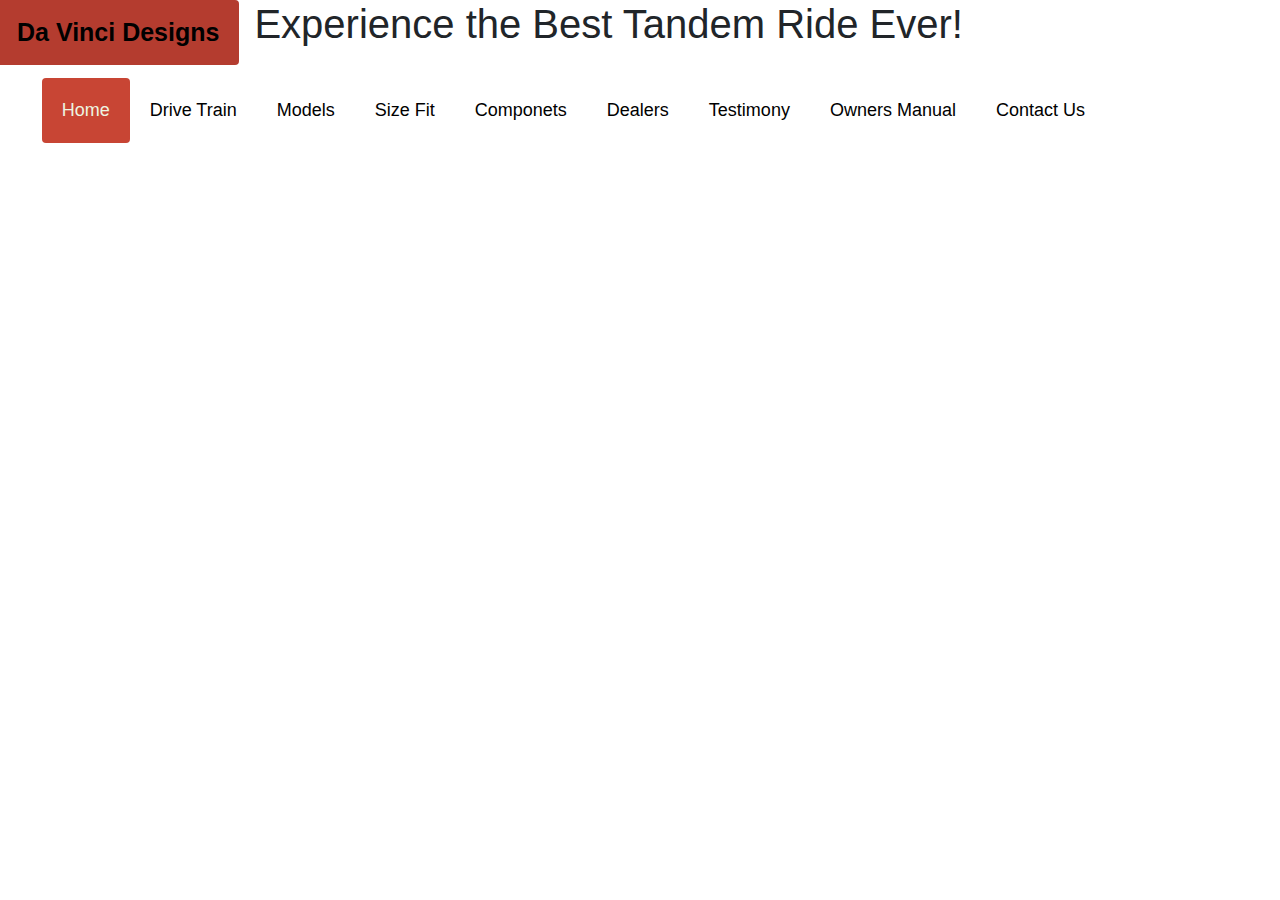
==== index.html @ bb608c30 "added all base pages, drivetrain and models nearly complete." ====
<!DOCTYPE html>
<html lang="en">

<head>
    <meta charset="UTF-8">
    <meta name="viewport" content="width=device-width, initial-scale=1.0">
    <meta http-equiv="X-UA-Compatible" content="ie=edge">
    <link rel="stylesheet" href="https://stackpath.bootstrapcdn.com/bootstrap/4.4.1/css/bootstrap.min.css"
        integrity="sha384-Vkoo8x4CGsO3+Hhxv8T/Q5PaXtkKtu6ug5TOeNV6gBiFeWPGFN9MuhOf23Q9Ifjh" crossorigin="anonymous">
    <link rel="stylesheet" href="assets/css/header.css">
    <link rel="stylesheet" href="assets/css/style.css">
    <title>Document</title>
</head>

<body>
    <div class="header">
        <a href="index.html" class="logo">Da Vinci Designs</a>
        <div class="header-right">
            <a class="active" href="index.html">Home</a>
            <a href="drivetrain.html">Drive Train</a>
            <a href="models.html">Models</a>
            <a href="sizefit.html">Size Fit</a>
            <a href="componets.html">Componets</a>
            <a href="dealers.html">Dealers</a>
            <a href="testimony.html">Testimony</a>
            <a href="ownersmanual.html">Owners Manual</a>
            <a href="contactus.html">Contact Us</a>

        </div>
    </div>

    <div class="container">
        <!-- first row -->
        <div class="row">
            <div class="col-md-12">
                <h1>Experience the Best Tandem Ride Ever!</h1>
            </div>
        </div>
        <div class="row">
            <div class="">
            </div>



        </div>
    </div>

</body>

</html>
---- assets/css/header.css ----
/* Style the header links */
 .header a {
    float: left;
    color: black;
    text-align: center;
    padding: 20px;
    text-decoration: none;
    font-size: 18px;
    line-height: 25px;
    border-radius: 4px;
  }
  
  /* Style the logo link (notice that we set the same value of line-height and font-size to prevent the header to increase when the font gets bigger */
  .header a.logo {
    font-size: 25px;
    font-weight: bold;
    margin-left: -3px;
    box-sizing: border-box;
    background: #c84534;
  }
  
  /* Change the background color on mouse-over */
  .header a:hover {
    background-color: #b43c2f;
    color: black;
  }
  
  
  /* Style the active current link */
  .header a.active {
    background-color: #c84534;
    color: #edf5e1;
    border-radius: 0$;
  }
  
  /* Float the link section to the right */
  .header-right {
    float: right;
    margin-right: 175px;
    margin-top: 1%;
  }
  
  /* Add media queries for responsiveness - when the screen is 500px wide or less, stack the links on top of each other */
  @media screen and (max-width: 500px) {
    .header a {
      float: none;
      display: block;
      text-align: left;
    }
    .header-right {
      float: none;
    }
  }
---- assets/css/style.css ----
h5{
    text-decoration: underline;
    margin-top: .5%;
}

/* drive train */

.dtpic1{
    margin-top: 10%;
}

.dtbox{
    box-sizing: border-box;
    border: solid 2px black;
    padding: 2%;
}

/* model page */

.modelh4{
    box-sizing: border-box;
    border: solid 2px #c84534;
    margin-top: 1%;
    padding: 1%;
    width: 100%;
    text-align: center;
    

}
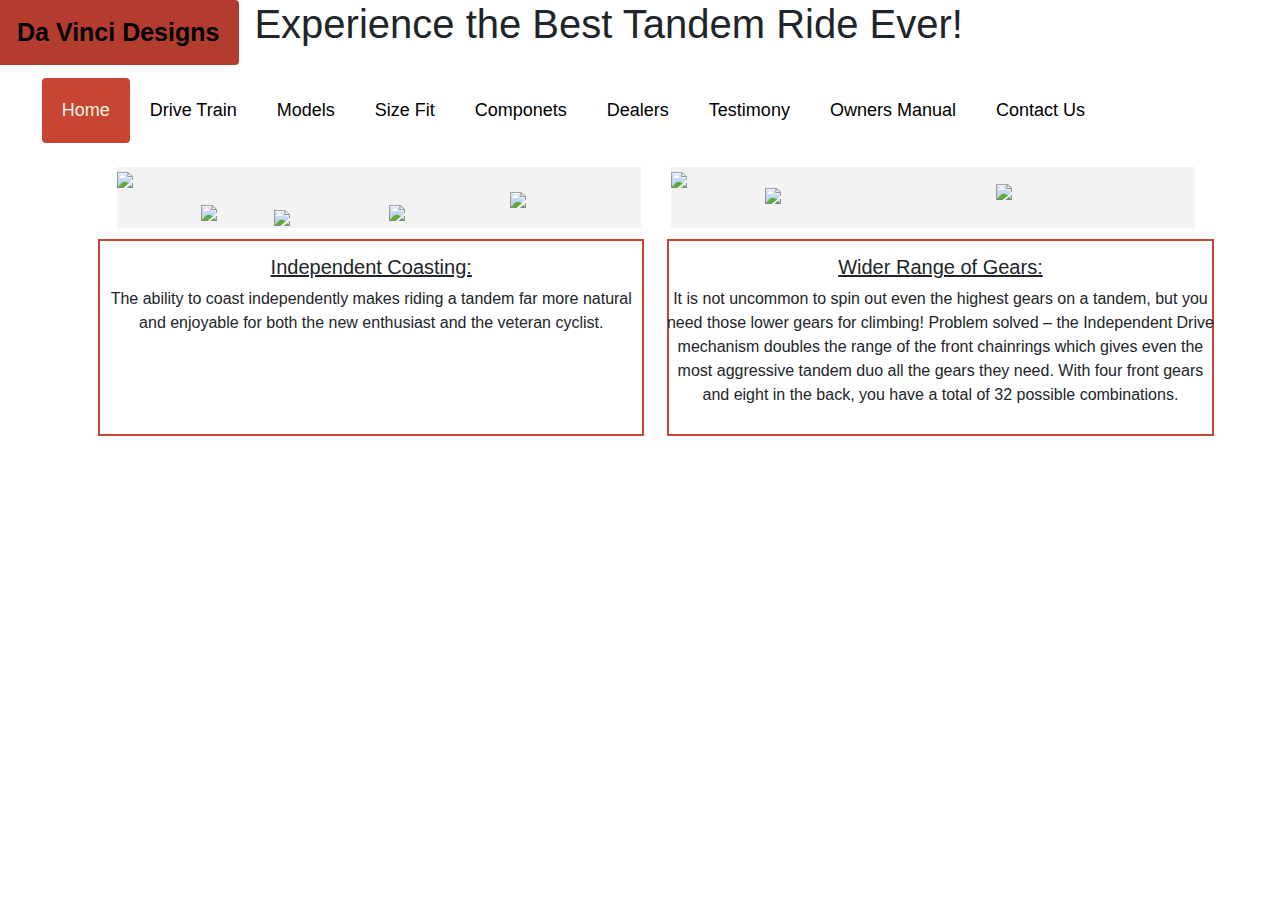
==== commit 6b06c3f5: "both bike and gear animation complete" ====
--- a/index.html
+++ b/index.html
@@ -9,6 +9,7 @@
         integrity="sha384-Vkoo8x4CGsO3+Hhxv8T/Q5PaXtkKtu6ug5TOeNV6gBiFeWPGFN9MuhOf23Q9Ifjh" crossorigin="anonymous">
     <link rel="stylesheet" href="assets/css/header.css">
     <link rel="stylesheet" href="assets/css/style.css">
+    <link rel="stylesheet" href="assets/css/moving_bike.css">
     <title>Document</title>
 </head>
 
@@ -36,15 +37,65 @@
                 <h1>Experience the Best Tandem Ride Ever!</h1>
             </div>
         </div>
-        <div class="row">
-            <div class="">
+
+        <div class="row animationbox">
+            <div class="col-md-6">
+                <div class="ic">
+                    <div class="wheel"><img src="http://davincitandems.com/wp-content/themes/davinci/img/wheel2.png" />
+                    </div>
+                    <div class="wheel wheel2"><img
+                            src="http://davincitandems.com/wp-content/themes/davinci/img/wheel2.png" /></div>
+                    <div class="ani"><img src="http://davincitandems.com/wp-content/themes/davinci/img/frame.png" />
+                    </div>
+                    <div class="gear"><img
+                            src="http://davincitandems.com/wp-content/themes/davinci/img/drive-rings.png" /></div>
+                    <div class="innercrankleft"><img
+                            src="http://davincitandems.com/wp-content/themes/davinci/img/crank-non.png" /></div>
+                    <div class="outercrankleft"><img
+                            src="http://davincitandems.com/wp-content/themes/davinci/img/crank-drive.png" /></div>
+                    <div class="innercrankright"><img
+                            src="http://davincitandems.com/wp-content/themes/davinci/img/crank-non.png" /></div>
+                    <div class="outercrankright"><img
+                            src="http://davincitandems.com/wp-content/themes/davinci/img/crank-drive.png" /></div>
+                </div>
             </div>
-
-
-
+            <div class="col-md">
+                <div class="wr">
+                    <div class="bg1"><img
+                            src="http://davincitandems.com/wp-content/themes/davinci/img/rangeequals.png" /></div>
+                    <div class="a12"><img src="http://davincitandems.com/wp-content/themes/davinci/img/12.png" /></div>
+                    <div class="a18"><img src="http://davincitandems.com/wp-content/themes/davinci/img/18.png" /></div>
+                    <div class="a24"><img src="http://davincitandems.com/wp-content/themes/davinci/img/24.png" /></div>
+                    <div class="a30"><img src="http://davincitandems.com/wp-content/themes/davinci/img/30.png" /></div>
+                    <div class="a24a"><img src="http://davincitandems.com/wp-content/themes/davinci/img/24a.png" />
+                    </div>
+                    <div class="a36"><img src="http://davincitandems.com/wp-content/themes/davinci/img/36.png" /></div>
+                    <div class="a48"><img src="http://davincitandems.com/wp-content/themes/davinci/img/48.png" /></div>
+                    <div class="a60"><img src="http://davincitandems.com/wp-content/themes/davinci/img/60.png" /></div>
+                </div>
+            </div>
+            <div class="row ">
+                <div class="col-md coasting">
+                    <h5>Independent Coasting: </h5>
+                    <div class="row">
+                        <p>The ability to coast independently makes riding a tandem far more natural and enjoyable for
+                            both
+                            the new enthusiast and the veteran cyclist.</p>
+                    </div>
+                </div>
+                <div class="col-md widerrange">
+                    <h5>Wider Range of Gears: </h5>
+                    <div class="row">
+                        <p>It is not uncommon to spin out even the highest gears on a tandem, but you need those lower
+                            gears for climbing! Problem solved – the Independent Drive mechanism doubles the range of
+                            the front chainrings which gives even the most aggressive tandem duo all the gears they
+                            need. With four front gears and eight in the back, you have a total of 32 possible
+                            combinations.</p>
+                    </div>
+                </div>
+            </div>
         </div>
     </div>
-
 </body>
 
 </html>--- a/assets/css/moving_bike.css
+++ b/assets/css/moving_bike.css
@@ -0,0 +1,237 @@
+.coasting{
+    box-sizing: border-box;
+    border: solid 2px #c84534;
+    margin: 1%;
+    padding: 1%;
+    width: 100%;
+    text-align: center;
+}
+
+
+/* moving bicycle  */
+
+.animationbox{
+    margin-top: 10%;
+    margin-left: 1.5%;
+    box-sizing: border-box;
+    border-radius: 2%;
+}
+
+.ic{
+	background: #f3f3f3;
+	position: relative;
+	z-index: 0;
+	width: 100%;
+	overflow: hidden;
+	padding-bottom: 7%;
+
+}
+.ani{
+	width: 100%;
+	z-index: 65;
+}
+.ani img{
+	width: 100%;
+	-webkit-animation: wheel infinite;
+	animation: wheel infinite;
+}
+
+.wheel{
+	position: absolute;
+	top:34%;
+	left:-14.2%;
+	width: 36%;
+	z-index:-1;
+	
+}
+
+.wheel2{
+	left:75%;
+}
+
+.wheel img{
+	width: 100%;
+
+	-webkit-animation: wheel 2.5s infinite linear;
+	animation: wheel 2.5s infinite linear;
+}
+.gear{
+	position: absolute;
+	top:63.8%;
+	left:30%;
+	width: 7%;
+	z-index: 2;
+	
+}
+
+.gear img{
+	width: 100%;
+
+	-webkit-animation: gear 2s infinite linear;
+	animation: gear 2s infinite linear;
+}
+
+.innercrankleft, .outercrankleft{
+	position: absolute;
+	top:55%;
+	left:16%;
+	width: 20%;
+	
+	z-index: -2;
+	
+}
+
+.innercrankleft img{
+	width: 100%;
+	animation: crankleft 4s infinite linear;
+	-webkit-animation: crankleft 4s infinite linear;
+}
+.outercrankleft{
+	
+	z-index: 2;
+	
+}
+
+.outercrankleft img{
+	width: 100%;
+	animation: crankleft 4s infinite linear;
+	-webkit-animation: crankleft 4s infinite linear;
+}
+.innercrankright, .outercrankright{
+	position: absolute;
+	top:54.3%;
+	left:52%;
+	width: 20%;
+	z-index: -2;
+	
+}
+.outercrankright{
+	z-index: 2;
+}
+
+.innercrankright img{
+	width: 100%;
+
+	-webkit-animation: crankright 4s infinite linear;
+	animation: crankright 4s infinite linear;
+}
+
+
+.outercrankright img{
+	width: 100%;
+	animation: crankright 4s infinite linear;
+	-webkit-animation: crankright 4s infinite linear;
+}
+
+@keyframes crankleft {
+    0%   {transform: rotate(0deg);-moz-transform: rotate(0deg);-ms-transform: rotate(0deg);}
+    33% {transform: rotate(565deg);-moz-transform: rotate(565deg);-ms-transform: rotate(565deg);}
+    67% {transform: rotate(565deg);-moz-transform: rotate(565deg);-ms-transform: rotate(565deg);}
+    100% {transform: rotate(1079deg);-moz-transform: rotate(1079deg);-ms-transform: rotate(1079deg);}
+}
+@keyframes crankright {
+    0%   {transform: rotate(20deg);-moz-transform: rotate(20deg);-ms-transform: rotate(20deg);}
+    67% {transform: rotate(1099deg);-moz-transform: rotate(1099deg);-ms-transform: rotate(1099deg);}
+    100% {transform: rotate(1099deg);-moz-transform: rotate(1099deg);-ms-transform: rotate(1099deg);}
+}
+@keyframes wheel {
+    0%   {transform: rotate(0deg);-moz-transform: rotate(0deg);-ms-transform: rotate(0deg);}
+    100% {transform: rotate(359deg);-moz-transform: rotate(359deg);-ms-transform: rotate(359deg);}
+}
+@keyframes gear {
+    0%   {transform: rotate(0deg);-moz-transform: rotate(0deg);-ms-transform: rotate(0deg);}
+    100% {transform: rotate(359deg);-moz-ransform: rotate(359deg);-ms-transform: rotate(359deg);}
+}
+
+
+/* moving gears */
+
+.widerrange{
+    box-sizing: border-box;
+    border: solid 2px #c84534;
+    margin: 1%;
+    padding: 1%;
+    width: 100%;
+    text-align: center;
+}
+
+
+.wr{
+	background: #f3f3f3;
+	position: relative;
+	z-index: 0;
+	width: 100%;
+	overflow: hidden;
+	padding-bottom: 7%;
+
+}
+.bg1{
+	width: 100%;
+	z-index: 65;
+}
+.bg1 img{
+	width: 100%;
+	-webkit-animation: wheel infinite;
+	animation: wheel infinite;
+}
+
+
+.a12, .a18, .a24, .a30{
+	position: absolute;
+	width:18%;
+	top:26%;
+	left:18%;
+}
+.a12 img, .a18 img, .a24 img, .a30 img{
+	width: 100%;
+}
+
+.a12{
+z-index: 60;
+-webkit-animation: a12 6s infinite;
+animation: a12 6s infinite;
+}
+.a18{
+z-index: 50;
+-webkit-animation: a18 6s infinite;
+animation: a18 6s infinite;
+}
+.a24{
+z-index: 40;
+-webkit-animation: a24 6s infinite;
+animation: a24 6s infinite;
+}
+.a30{
+z-index: 30;
+
+}
+
+
+.a24a, .a36, .a48, .a60{
+	position: absolute;
+	top:20%;
+	width:24.5%;
+	left:62%;
+}
+.a24a img, .a36 img, .a48 img, .a60 img{
+	width: 100%;
+}
+.a24a{
+	z-index: 60;
+	-webkit-animation: a12 6s infinite;
+	animation: a12 6s infinite;
+}
+.a36{
+	z-index: 50;
+	-webkit-animation: a18 6s infinite;
+	animation: a18 6s infinite;
+}
+.a48{
+	z-index: 40;
+	-webkit-animation: a24 6s infinite;
+	animation: a24 6s infinite;
+}
+.a60{
+	z-index: 30;
+
+}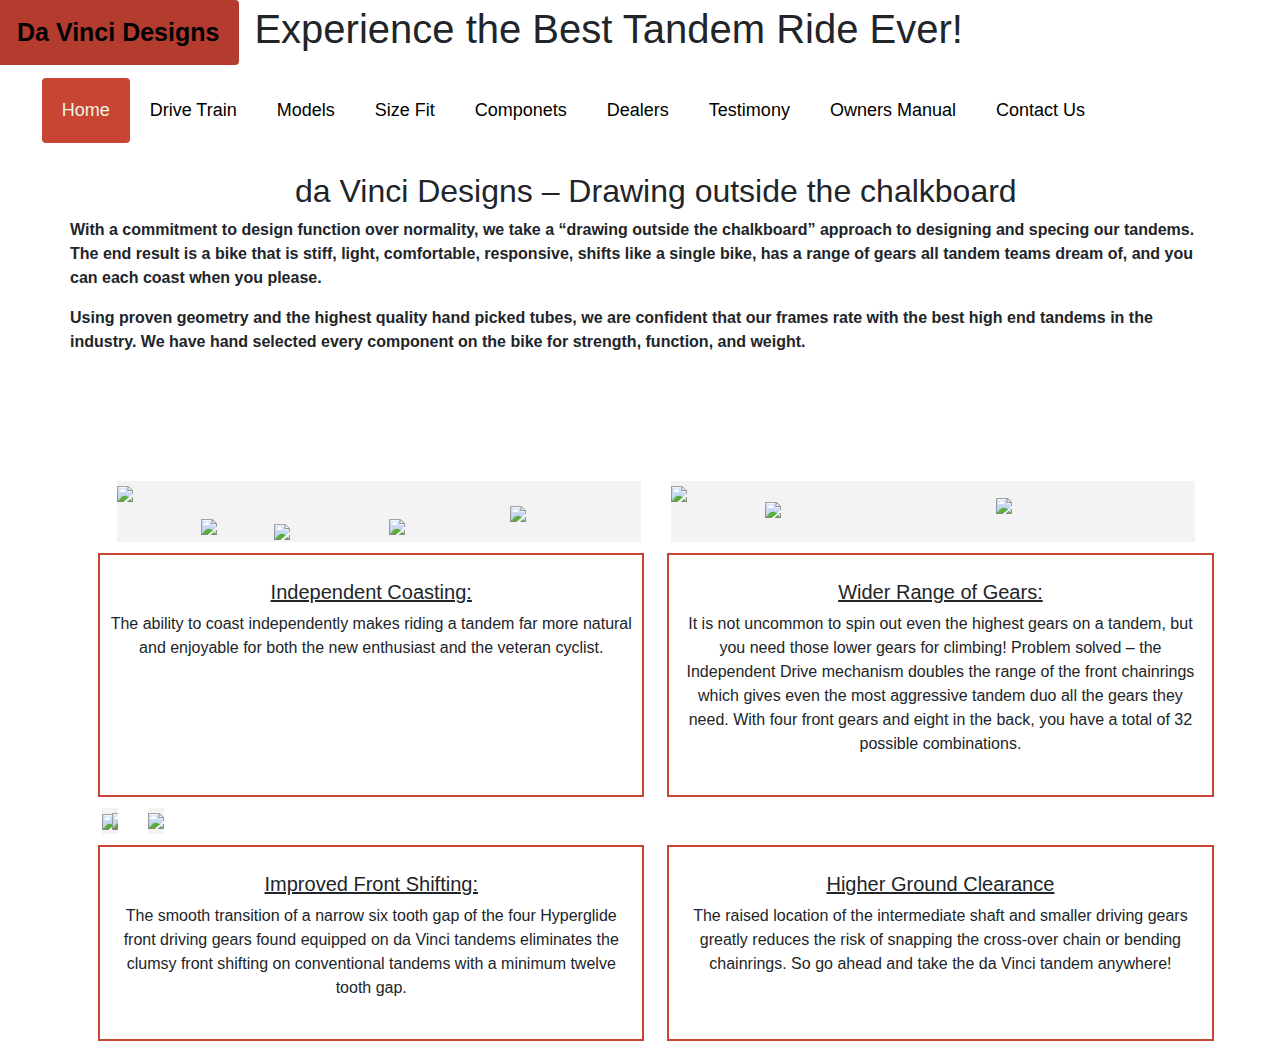
==== commit e32911d1: "index complete, drivetrain complete, currently working in models. added collaps card." ====
--- a/index.html
+++ b/index.html
@@ -36,6 +36,28 @@
             <div class="col-md-12">
                 <h1>Experience the Best Tandem Ride Ever!</h1>
             </div>
+        </div>
+        <div class="row animationbox">
+            <h2 class="col-md-12">da Vinci Designs – Drawing outside the chalkboard</h2>
+        </div>
+        <div class="row">
+            <strong>
+                <p>
+                    With a commitment to design function over normality, we take a “drawing outside the chalkboard”
+                    approach
+                    to designing and specing our tandems. The end result is a bike that is stiff, light, comfortable,
+                    responsive, shifts like a single bike, has a range of gears all tandem teams dream of, and you can
+                    each
+                    coast when you please.
+                </p>
+                <p>
+                    Using proven geometry and the highest quality hand picked tubes, we are confident that our frames
+                    rate
+                    with the best high end tandems in the industry. We have hand selected every component on the bike
+                    for
+                    strength, function, and weight.
+                </p>
+            </strong>
         </div>
 
         <div class="row animationbox">
@@ -83,7 +105,7 @@
                             the new enthusiast and the veteran cyclist.</p>
                     </div>
                 </div>
-                <div class="col-md widerrange">
+                <div class="col-md coasting">
                     <h5>Wider Range of Gears: </h5>
                     <div class="row">
                         <p>It is not uncommon to spin out even the highest gears on a tandem, but you need those lower
@@ -94,6 +116,48 @@
                     </div>
                 </div>
             </div>
+            <div class="row">
+                <div class="col-md">
+                    <div class="wr" style="padding-top: 4%; padding-bottom: 3%;">
+                        <div class="shift"><img
+                                src="http://davincitandems.com/wp-content/themes/davinci/img/shift.png" /></div>
+                        <div class="shi1"><img src="http://davincitandems.com/wp-content/themes/davinci/img/shi1.png" />
+                        </div>
+                        <div class="shi2"><img src="http://davincitandems.com/wp-content/themes/davinci/img/shi2.png" />
+                        </div>
+                        <div class="shi3"><img src="http://davincitandems.com/wp-content/themes/davinci/img/shi3.png" />
+                        </div>
+                        <div class="shi4"><img src="http://davincitandems.com/wp-content/themes/davinci/img/shi4.png" />
+                        </div>
+                    </div>
+                </div>
+                <div class="col-md">
+                    <div class="wr">
+                        <div class="hgc"><img src="http://davincitandems.com/wp-content/themes/davinci/img/hgc.png" />
+                        </div>
+                        <div class="lgc"><img src="http://davincitandems.com/wp-content/themes/davinci/img/lgc.png" />
+                        </div>
+                    </div>
+                </div>
+            </div>
+            <div class="row">
+                <div class="col-md coasting">
+                    <h5>Improved Front Shifting: </h5>
+                    <div class="row">
+                        <p>The smooth transition of a narrow six tooth gap of the four Hyperglide front driving gears
+                            found equipped on da Vinci tandems eliminates the clumsy front shifting on conventional
+                            tandems with a minimum twelve tooth gap.</p>
+                    </div>
+                </div>
+                <div class="col-md coasting">
+                    <h5>Higher Ground Clearance </h5>
+                    <div class="row">
+                        <p>The raised location of the intermediate shaft and smaller driving gears greatly reduces the
+                            risk of snapping the cross-over chain or bending chainrings. So go ahead and take the da
+                            Vinci tandem anywhere!</p>
+                    </div>
+                </div>
+            </div>
         </div>
     </div>
 </body>
--- a/assets/css/style.css
+++ b/assets/css/style.css
@@ -1,6 +1,23 @@
 h5{
     text-decoration: underline;
     margin-top: .5%;
+}
+
+h2{
+    text-align: center;
+    /* text-decoration: underline; */
+}
+h2:hover{
+    text-align: center;
+    text-decoration: underline;
+}
+h1{
+    margin-top: .5%;
+}
+
+h4{
+    color: black;
+    text-decoration: underline black;
 }
 
 /* drive train */
@@ -26,4 +43,20 @@
     text-align: center;
     
 
-}+}
+
+.mbutton:hover{
+    background-color: #b43c2f;
+    color: white;
+    
+}
+
+.mbutton{
+    background-color: #c84534;
+    color: white;
+}
+
+.mdpic{
+    width: 100%;
+}
+
--- a/assets/css/moving_bike.css
+++ b/assets/css/moving_bike.css
@@ -2,7 +2,7 @@
     box-sizing: border-box;
     border: solid 2px #c84534;
     margin: 1%;
-    padding: 1%;
+    padding: 2%;
     width: 100%;
     text-align: center;
 }
@@ -234,4 +234,217 @@
 .a60{
 	z-index: 30;
 
-}+}
+
+/* shifting */
+
+
+.shift{
+	width: 100%;
+}
+
+.shi1,.shi2,.shi3,.shi4{
+	position: absolute;
+	top:0%;
+	width:33%;
+	right:0%;
+
+}
+.shi1 img,.shi2 img,.shi3 img,.shi4 img,.shift img{
+	width: 100%;
+}
+
+
+
+.shi2{
+	-webkit-animation: shi2 3.5s infinite;
+	animation: shi2 3.5s infinite;
+	z-index: 5;
+}
+.shi3{
+	-webkit-animation: shi3 3.5s infinite;
+	animation: shi3 3.5s infinite;
+	z-index: 6;
+}
+.shi4{
+	-webkit-animation: shi4 3.5s infinite;
+	animation: shi4 3.5s infinite;
+	z-index: 7;
+}
+
+.hgc, {
+	width:100%;
+	position: relative;
+	
+}
+.hgc img, .lgc img{
+	width:100%;
+}
+.lgc{
+	width:100%;
+	position: absolute;
+	-webkit-animation: lgc 3s infinite;
+	animation: lgc 3s infinite;
+	z-index: 24;
+	top:0;
+	left: 0;
+}
+
+@-webkit-keyframes lgc{
+	0% {display: block ; opacity: 1;}
+	33%{display: block ; opacity: 1;}
+	66%{display: block ; opacity: 0.2;}
+	67%{display: block ; opacity: 0.2;}
+	100%{display: block ; opacity: 0.2;}
+}
+@-webkit-keyframes lgc{
+	0% {display: block ; opacity: 1;}
+	33%{display: block ; opacity: 1;}
+	66%{display: block ; opacity: 0.2;}
+	67%{display: block ; opacity: 0.2;}
+	100%{display: block ; opacity: 0.2;}
+}
+@-webkit-keyframes shi2{
+	0% {display: none ; opacity: 0;}
+	11%{display: none ; opacity: 0;}
+	12%{display: block ; opacity: 1;}
+	87%{display: block ; opacity: 1;}
+	88%{display: none ; opacity: 0;}
+	100%{display: none ; opacity: 0;}
+}
+
+@-webkit-keyframes shi3{
+	0% {display: none ; opacity: 0;}
+	24%{display: none ; opacity: 0;}
+	25%{display: block ; opacity: 1;}
+	74%{display: block ; opacity: 1;}
+	75%{display: none ; opacity: 0;}
+	100%{display: none ; opacity: 0;}
+}
+@-webkit-keyframes shi4{
+	0% {display: none ; opacity: 0;}
+	38%{display: none ; opacity: 0;}
+	39%{display: block ; opacity: 1;}
+	60%{display: block ; opacity: 1;}
+	61%{display: none ; opacity: 0;}
+	100%{display: none ; opacity: 0;}
+}
+
+
+
+
+
+
+@-webkit-keyframes a12{
+	0% {display: block ; opacity: 1;}
+	24%{display: block ; opacity: 1;}
+	25%{display: none ; opacity: 0;}
+	99%{display: none ; opacity: 0;}
+}
+@-webkit-keyframes a18{
+	0% {display: block ; opacity: 1;}
+	49%{display: block ; opacity: 1;}
+	50%{display: none ; opacity: 0;}
+	99%{display: none ; opacity: 0;}
+}
+@-webkit-keyframes a24{
+	0% {display: block ; opacity: 1;}
+	74%{display: block ; opacity: 1;}
+	75%{display:none ; opacity: 0;}
+	99%{display:none ; opacity: 0;}
+}
+@-webkit-keyframes crankleft {
+    0%   {-webkit-transform: rotate(0deg)}
+    33% {-webkit-transform: rotate(565deg)}
+    67% {-webkit-transform: rotate(565deg)}
+    100% {-webkit-transform: rotate(1079deg)}
+}
+@-webkit-keyframes crankright {
+    0%   {-webkit-transform: rotate(20deg)}
+    67% {-webkit-transform: rotate(1099deg)}
+    100% {-webkit-transform: rotate(1099deg)}
+}
+@-webkit-keyframes wheel {
+    0%   {-webkit-transform: rotate(0deg)}
+    100% {-webkit-transform: rotate(359deg)}
+}
+@-webkit-keyframes gear {
+    0%   {-webkit-transform: rotate(0deg)}
+    100% {-webkit-transform: rotate(359deg)}
+}
+
+/*-*/
+
+@keyframes lgc{
+	0% {display: block ; opacity: 1;}
+	33%{display: block ; opacity: 1;}
+	66%{display: block ; opacity: 0.2;}
+	67%{display: block ; opacity: 0.2;}
+	100%{display: block ; opacity: 0.2;}
+}
+@keyframes lgc{
+	0% {display: block ; opacity: 1;}
+	33%{display: block ; opacity: 1;}
+	66%{display: block ; opacity: 0.2;}
+	67%{display: block ; opacity: 0.2;}
+	100%{display: block ; opacity: 0.2;}
+}
+@keyframes shi2{
+	0% {display: none ; opacity: 0;}
+	11%{display: none ; opacity: 0;}
+	12%{display: block ; opacity: 1;}
+	87%{display: block ; opacity: 1;}
+	88%{display: none ; opacity: 0;}
+	100%{display: none ; opacity: 0;}
+}
+
+@keyframes shi3{
+	0% {display: none ; opacity: 0;}
+	24%{display: none ; opacity: 0;}
+	25%{display: block ; opacity: 1;}
+	74%{display: block ; opacity: 1;}
+	75%{display: none ; opacity: 0;}
+	100%{display: none ; opacity: 0;}
+}
+@keyframes shi4{
+	0% {display: none ; opacity: 0;}
+	38%{display: none ; opacity: 0;}
+	39%{display: block ; opacity: 1;}
+	60%{display: block ; opacity: 1;}
+	61%{display: none ; opacity: 0;}
+	100%{display: none ; opacity: 0;}
+}
+
+
+
+
+
+
+@keyframes a12{
+	0% {display: block ; opacity: 1;}
+	24%{display: block ; opacity: 1;}
+	25%{display: none ; opacity: 0;}
+	99%{display: none ; opacity: 0;}
+}
+@keyframes a18{
+	0% {display: block ; opacity: 1;}
+	49%{display: block ; opacity: 1;}
+	50%{display: none ; opacity: 0;}
+	99%{display: none ; opacity: 0;}
+}
+@keyframes a24{
+	0% {display: block ; opacity: 1;}
+	74%{display: block ; opacity: 1;}
+	75%{display:none ; opacity: 0;}
+	99%{display:none ; opacity: 0;}
+}
+@keyframes crankleft {
+    0%   {transform: rotate(0deg);-moz-transform: rotate(0deg);-ms-transform: rotate(0deg);}
+    33% {transform: rotate(565deg);-moz-transform: rotate(565deg);-ms-transform: rotate(565deg);}
+    67% {transform: rotate(565deg);-moz-transform: rotate(565deg);-ms-transform: rotate(565deg);}
+    100% {transform: rotate(1079deg);-moz-transform: rotate(1079deg);-ms-transform: rotate(1079deg);}
+}
+@keyframes crankright {
+    0%   {transform: rotate(20deg);-moz-transform: rotate(20deg);-ms-transform: rotate(20deg);}
+    67% {transform: rotate(1099deg);-moz-transform: rotate(1099deg);-ms-transform: rotate(1099deg);}
+    100% {transform: rotate(1099deg);-moz-transform: rotate(1099deg);-ms-transform: rotate(1099deg);}